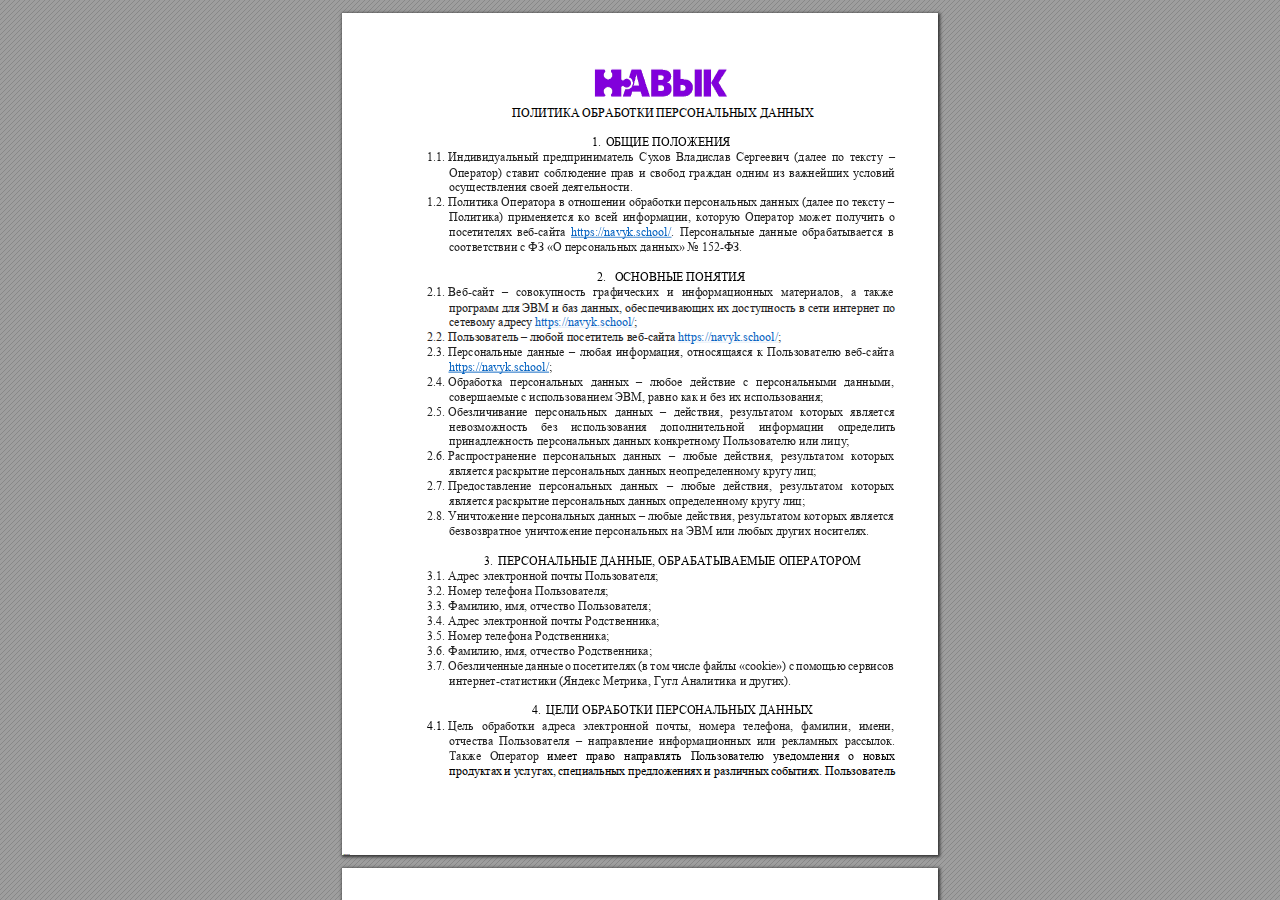
==== html-documents/privacy-policy-navyk.html @ 2fde80c8 "ya vsye" ====
<!DOCTYPE html>
<!-- Created by pdf2htmlEX (https://github.com/pdf2htmlEX/pdf2htmlEX) -->
<html xmlns="http://www.w3.org/1999/xhtml">
<head>
<meta charset="utf-8"/>
<meta name="generator" content="pdf2htmlEX"/>
<meta http-equiv="X-UA-Compatible" content="IE=edge,chrome=1"/>
<style type="text/css">
/*! 
 * Base CSS for pdf2htmlEX
 * Copyright 2012,2013 Lu Wang <coolwanglu@gmail.com> 
 * https://github.com/pdf2htmlEX/pdf2htmlEX/blob/master/share/LICENSE
 */#sidebar{position:absolute;top:0;left:0;bottom:0;width:250px;padding:0;margin:0;overflow:auto}#page-container{position:absolute;top:0;left:0;margin:0;padding:0;border:0}@media screen{#sidebar.opened+#page-container{left:250px}#page-container{bottom:0;right:0;overflow:auto}.loading-indicator{display:none}.loading-indicator.active{display:block;position:absolute;width:64px;height:64px;top:50%;left:50%;margin-top:-32px;margin-left:-32px}.loading-indicator img{position:absolute;top:0;left:0;bottom:0;right:0}}@media print{@page{margin:0}html{margin:0}body{margin:0;-webkit-print-color-adjust:exact}#sidebar{display:none}#page-container{width:auto;height:auto;overflow:visible;background-color:transparent}.d{display:none}}.pf{position:relative;background-color:white;overflow:hidden;margin:0;border:0}.pc{position:absolute;border:0;padding:0;margin:0;top:0;left:0;width:100%;height:100%;overflow:hidden;display:block;transform-origin:0 0;-ms-transform-origin:0 0;-webkit-transform-origin:0 0}.pc.opened{display:block}.bf{position:absolute;border:0;margin:0;top:0;bottom:0;width:100%;height:100%;-ms-user-select:none;-moz-user-select:none;-webkit-user-select:none;user-select:none}.bi{position:absolute;border:0;margin:0;-ms-user-select:none;-moz-user-select:none;-webkit-user-select:none;user-select:none}@media print{.pf{margin:0;box-shadow:none;page-break-after:always;page-break-inside:avoid}@-moz-document url-prefix(){.pf{overflow:visible;border:1px solid #fff}.pc{overflow:visible}}}.c{position:absolute;border:0;padding:0;margin:0;overflow:hidden;display:block}.t{position:absolute;white-space:pre;font-size:1px;transform-origin:0 100%;-ms-transform-origin:0 100%;-webkit-transform-origin:0 100%;unicode-bidi:bidi-override;-moz-font-feature-settings:"liga" 0}.t:after{content:''}.t:before{content:'';display:inline-block}.t span{position:relative;unicode-bidi:bidi-override}._{display:inline-block;color:transparent;z-index:-1}::selection{background:rgba(127,255,255,0.4)}::-moz-selection{background:rgba(127,255,255,0.4)}.pi{display:none}.d{position:absolute;transform-origin:0 100%;-ms-transform-origin:0 100%;-webkit-transform-origin:0 100%}.it{border:0;background-color:rgba(255,255,255,0.0)}.ir:hover{cursor:pointer}</style>
<style type="text/css">
/*! 
 * Fancy styles for pdf2htmlEX
 * Copyright 2012,2013 Lu Wang <coolwanglu@gmail.com> 
 * https://github.com/pdf2htmlEX/pdf2htmlEX/blob/master/share/LICENSE
 */@keyframes fadein{from{opacity:0}to{opacity:1}}@-webkit-keyframes fadein{from{opacity:0}to{opacity:1}}@keyframes swing{0{transform:rotate(0)}10%{transform:rotate(0)}90%{transform:rotate(720deg)}100%{transform:rotate(720deg)}}@-webkit-keyframes swing{0{-webkit-transform:rotate(0)}10%{-webkit-transform:rotate(0)}90%{-webkit-transform:rotate(720deg)}100%{-webkit-transform:rotate(720deg)}}@media screen{#sidebar{background-color:#2f3236;background-image:url("[data-uri]")}#outline{font-family:Georgia,Times,"Times New Roman",serif;font-size:13px;margin:2em 1em}#outline ul{padding:0}#outline li{list-style-type:none;margin:1em 0}#outline li>ul{margin-left:1em}#outline a,#outline a:visited,#outline a:hover,#outline a:active{line-height:1.2;color:#e8e8e8;text-overflow:ellipsis;white-space:nowrap;text-decoration:none;display:block;overflow:hidden;outline:0}#outline a:hover{color:#0cf}#page-container{background-color:#9e9e9e;background-image:url("[data-uri]");-webkit-transition:left 500ms;transition:left 500ms}.pf{margin:13px auto;box-shadow:1px 1px 3px 1px #333;border-collapse:separate}.pc.opened{-webkit-animation:fadein 100ms;animation:fadein 100ms}.loading-indicator.active{-webkit-animation:swing 1.5s ease-in-out .01s infinite alternate none;animation:swing 1.5s ease-in-out .01s infinite alternate none}.checked{background:no-repeat url([data-uri])}}</style>
<style type="text/css">
.ff0{font-family:sans-serif;visibility:hidden;}
@font-face{font-family:ff1;src:url('[data-uri]')format("woff");}.ff1{font-family:ff1;line-height:1.346191;font-style:normal;font-weight:normal;visibility:visible;}
@font-face{font-family:ff2;src:url('[data-uri]')format("woff");}.ff2{font-family:ff2;line-height:0.916992;font-style:normal;font-weight:normal;visibility:visible;}
@font-face{font-family:ff3;src:url('[data-uri]')format("woff");}.ff3{font-family:ff3;line-height:1.089000;font-style:normal;font-weight:normal;visibility:visible;}
.m0{transform:matrix(0.250000,0.000000,0.000000,0.250000,0,0);-ms-transform:matrix(0.250000,0.000000,0.000000,0.250000,0,0);-webkit-transform:matrix(0.250000,0.000000,0.000000,0.250000,0,0);}
.m1{transform:none;-ms-transform:none;-webkit-transform:none;}
.v2{vertical-align:-63.360000px;}
.v1{vertical-align:-59.520000px;}
.v0{vertical-align:0.000000px;}
.ls12{letter-spacing:-0.480000px;}
.ls11{letter-spacing:-0.192000px;}
.ls10{letter-spacing:0.000000px;}
.ls1{letter-spacing:0.096000px;}
.ls4{letter-spacing:0.336000px;}
.lsa{letter-spacing:0.480000px;}
.ls6{letter-spacing:6.240000px;}
.ls14{letter-spacing:6.720000px;}
.lsd{letter-spacing:6.816000px;}
.ls0{letter-spacing:7.296000px;}
.lsc{letter-spacing:9.216000px;}
.lse{letter-spacing:13.440000px;}
.ls8{letter-spacing:17.280000px;}
.ls9{letter-spacing:17.760000px;}
.ls7{letter-spacing:18.240000px;}
.ls5{letter-spacing:20.160000px;}
.ls3{letter-spacing:22.656000px;}
.lsf{letter-spacing:23.520000px;}
.ls15{letter-spacing:97.424000px;}
.ls13{letter-spacing:181.424000px;}
.lsb{letter-spacing:215.024000px;}
.ls16{letter-spacing:544.424000px;}
.ls2{letter-spacing:579.000000px;}
.ls17{letter-spacing:923.704000px;}
.sc_{text-shadow:none;}
.sc0{text-shadow:-0.015em 0 transparent,0 0.015em transparent,0.015em 0 transparent,0 -0.015em  transparent;}
@media screen and (-webkit-min-device-pixel-ratio:0){
.sc_{-webkit-text-stroke:0px transparent;}
.sc0{-webkit-text-stroke:0.015em transparent;text-shadow:none;}
}
.ws0{word-spacing:-12.000000px;}
.ws1{word-spacing:-11.808000px;}
.ws2{word-spacing:0.000000px;}
._e{margin-left:-2.848000px;}
._3{margin-left:-1.440000px;}
._2{width:1.024000px;}
._d{width:2.176000px;}
._15{width:3.504000px;}
._4{width:5.904000px;}
._5{width:7.040000px;}
._6{width:8.496000px;}
._1{width:9.776000px;}
._f{width:14.024000px;}
._12{width:15.936000px;}
._a{width:17.360000px;}
._9{width:18.512000px;}
._7{width:19.664000px;}
._8{width:20.800000px;}
._13{width:22.032000px;}
._10{width:23.136000px;}
._11{width:24.744000px;}
._18{width:28.128000px;}
._16{width:33.360000px;}
._17{width:34.848000px;}
._14{width:36.272000px;}
._c{width:42.288000px;}
._b{width:43.344000px;}
._0{width:634.664000px;}
.fc2{color:rgb(5,99,193);}
.fc1{color:rgb(34,34,34);}
.fc0{color:rgb(0,0,0);}
.fs0{font-size:48.000000px;}
.y0{bottom:-0.500000px;}
.y1{bottom:0.000000px;}
.y2c{bottom:80.064000px;}
.y2b{bottom:94.944000px;}
.y2a{bottom:109.820000px;}
.y29{bottom:124.700000px;}
.y28{bottom:140.660000px;}
.y27{bottom:155.540000px;}
.y26{bottom:170.420000px;}
.y52{bottom:172.700000px;}
.y25{bottom:185.300000px;}
.y51{bottom:187.580000px;}
.y24{bottom:200.180000px;}
.y50{bottom:202.460000px;}
.y23{bottom:215.060000px;}
.y4f{bottom:217.340000px;}
.y22{bottom:229.970000px;}
.y4e{bottom:232.250000px;}
.y21{bottom:244.850000px;}
.y4d{bottom:247.130000px;}
.y20{bottom:259.730000px;}
.y4c{bottom:262.010000px;}
.y1f{bottom:274.610000px;}
.y4b{bottom:292.850000px;}
.y1e{bottom:305.450000px;}
.y4a{bottom:307.730000px;}
.y1d{bottom:320.330000px;}
.y49{bottom:322.610000px;}
.y1c{bottom:335.210000px;}
.y48{bottom:337.490000px;}
.y1b{bottom:350.090000px;}
.y47{bottom:352.370000px;}
.y1a{bottom:364.970000px;}
.y46{bottom:367.250000px;}
.y19{bottom:379.850000px;}
.y45{bottom:382.130000px;}
.y18{bottom:394.730000px;}
.y44{bottom:397.010000px;}
.y17{bottom:409.630000px;}
.y43{bottom:412.030000px;}
.y16{bottom:424.630000px;}
.y42{bottom:426.910000px;}
.y15{bottom:439.510000px;}
.y41{bottom:441.790000px;}
.y14{bottom:454.390000px;}
.y40{bottom:456.670000px;}
.y13{bottom:469.270000px;}
.y3f{bottom:471.550000px;}
.y12{bottom:484.150000px;}
.y3e{bottom:486.430000px;}
.y11{bottom:499.030000px;}
.y3d{bottom:501.310000px;}
.y10{bottom:513.910000px;}
.y3c{bottom:516.190000px;}
.yf{bottom:528.790000px;}
.y3b{bottom:532.030000px;}
.ye{bottom:543.670000px;}
.yd{bottom:558.550000px;}
.y3a{bottom:563.830000px;}
.y39{bottom:578.710000px;}
.yc{bottom:589.420000px;}
.y38{bottom:593.620000px;}
.yb{bottom:604.300000px;}
.y37{bottom:608.500000px;}
.ya{bottom:619.180000px;}
.y36{bottom:623.380000px;}
.y9{bottom:634.060000px;}
.y35{bottom:638.260000px;}
.y8{bottom:648.940000px;}
.y34{bottom:653.140000px;}
.y7{bottom:663.820000px;}
.y33{bottom:668.140000px;}
.y6{bottom:678.700000px;}
.y5{bottom:693.580000px;}
.y32{bottom:699.820000px;}
.y31{bottom:714.700000px;}
.y4{bottom:724.420000px;}
.y30{bottom:729.580000px;}
.y3{bottom:738.220000px;}
.y2f{bottom:744.460000px;}
.y2{bottom:758.260000px;}
.y2e{bottom:759.360000px;}
.y2d{bottom:774.360000px;}
.h3{height:33.656250px;}
.h2{height:49.898438px;}
.h0{height:841.920000px;}
.h1{height:842.500000px;}
.w2{width:595.319991px;}
.w0{width:595.320000px;}
.w1{width:596.000000px;}
.x0{left:0.000000px;}
.x3{left:85.103991px;}
.x4{left:106.459991px;}
.x2{left:169.339991px;}
.x6{left:190.009991px;}
.x7{left:259.009991px;}
.x5{left:319.029991px;}
.x1{left:385.029991px;}
@media print{
.v2{vertical-align:-84.480000pt;}
.v1{vertical-align:-79.360000pt;}
.v0{vertical-align:0.000000pt;}
.ls12{letter-spacing:-0.640000pt;}
.ls11{letter-spacing:-0.256000pt;}
.ls10{letter-spacing:0.000000pt;}
.ls1{letter-spacing:0.128000pt;}
.ls4{letter-spacing:0.448000pt;}
.lsa{letter-spacing:0.640000pt;}
.ls6{letter-spacing:8.320000pt;}
.ls14{letter-spacing:8.960000pt;}
.lsd{letter-spacing:9.088000pt;}
.ls0{letter-spacing:9.728000pt;}
.lsc{letter-spacing:12.288000pt;}
.lse{letter-spacing:17.920000pt;}
.ls8{letter-spacing:23.040000pt;}
.ls9{letter-spacing:23.680000pt;}
.ls7{letter-spacing:24.320000pt;}
.ls5{letter-spacing:26.880000pt;}
.ls3{letter-spacing:30.208000pt;}
.lsf{letter-spacing:31.360000pt;}
.ls15{letter-spacing:129.898667pt;}
.ls13{letter-spacing:241.898667pt;}
.lsb{letter-spacing:286.698667pt;}
.ls16{letter-spacing:725.898667pt;}
.ls2{letter-spacing:772.000000pt;}
.ls17{letter-spacing:1231.605333pt;}
.ws0{word-spacing:-16.000000pt;}
.ws1{word-spacing:-15.744000pt;}
.ws2{word-spacing:0.000000pt;}
._e{margin-left:-3.797333pt;}
._3{margin-left:-1.920000pt;}
._2{width:1.365333pt;}
._d{width:2.901333pt;}
._15{width:4.672000pt;}
._4{width:7.872000pt;}
._5{width:9.386667pt;}
._6{width:11.328000pt;}
._1{width:13.034667pt;}
._f{width:18.698667pt;}
._12{width:21.248000pt;}
._a{width:23.146667pt;}
._9{width:24.682667pt;}
._7{width:26.218667pt;}
._8{width:27.733333pt;}
._13{width:29.376000pt;}
._10{width:30.848000pt;}
._11{width:32.992000pt;}
._18{width:37.504000pt;}
._16{width:44.480000pt;}
._17{width:46.464000pt;}
._14{width:48.362667pt;}
._c{width:56.384000pt;}
._b{width:57.792000pt;}
._0{width:846.218667pt;}
.fs0{font-size:64.000000pt;}
.y0{bottom:-0.666667pt;}
.y1{bottom:0.000000pt;}
.y2c{bottom:106.752000pt;}
.y2b{bottom:126.592000pt;}
.y2a{bottom:146.426667pt;}
.y29{bottom:166.266667pt;}
.y28{bottom:187.546667pt;}
.y27{bottom:207.386667pt;}
.y26{bottom:227.226667pt;}
.y52{bottom:230.266667pt;}
.y25{bottom:247.066667pt;}
.y51{bottom:250.106667pt;}
.y24{bottom:266.906667pt;}
.y50{bottom:269.946667pt;}
.y23{bottom:286.746667pt;}
.y4f{bottom:289.786667pt;}
.y22{bottom:306.626667pt;}
.y4e{bottom:309.666667pt;}
.y21{bottom:326.466667pt;}
.y4d{bottom:329.506667pt;}
.y20{bottom:346.306667pt;}
.y4c{bottom:349.346667pt;}
.y1f{bottom:366.146667pt;}
.y4b{bottom:390.466667pt;}
.y1e{bottom:407.266667pt;}
.y4a{bottom:410.306667pt;}
.y1d{bottom:427.106667pt;}
.y49{bottom:430.146667pt;}
.y1c{bottom:446.946667pt;}
.y48{bottom:449.986667pt;}
.y1b{bottom:466.786667pt;}
.y47{bottom:469.826667pt;}
.y1a{bottom:486.626667pt;}
.y46{bottom:489.666667pt;}
.y19{bottom:506.466667pt;}
.y45{bottom:509.506667pt;}
.y18{bottom:526.306667pt;}
.y44{bottom:529.346667pt;}
.y17{bottom:546.173333pt;}
.y43{bottom:549.373333pt;}
.y16{bottom:566.173333pt;}
.y42{bottom:569.213333pt;}
.y15{bottom:586.013333pt;}
.y41{bottom:589.053333pt;}
.y14{bottom:605.853333pt;}
.y40{bottom:608.893333pt;}
.y13{bottom:625.693333pt;}
.y3f{bottom:628.733333pt;}
.y12{bottom:645.533333pt;}
.y3e{bottom:648.573333pt;}
.y11{bottom:665.373333pt;}
.y3d{bottom:668.413333pt;}
.y10{bottom:685.213333pt;}
.y3c{bottom:688.253333pt;}
.yf{bottom:705.053333pt;}
.y3b{bottom:709.373333pt;}
.ye{bottom:724.893333pt;}
.yd{bottom:744.733333pt;}
.y3a{bottom:751.773333pt;}
.y39{bottom:771.613333pt;}
.yc{bottom:785.893333pt;}
.y38{bottom:791.493333pt;}
.yb{bottom:805.733333pt;}
.y37{bottom:811.333333pt;}
.ya{bottom:825.573333pt;}
.y36{bottom:831.173333pt;}
.y9{bottom:845.413333pt;}
.y35{bottom:851.013333pt;}
.y8{bottom:865.253333pt;}
.y34{bottom:870.853333pt;}
.y7{bottom:885.093333pt;}
.y33{bottom:890.853333pt;}
.y6{bottom:904.933333pt;}
.y5{bottom:924.773333pt;}
.y32{bottom:933.093333pt;}
.y31{bottom:952.933333pt;}
.y4{bottom:965.893333pt;}
.y30{bottom:972.773333pt;}
.y3{bottom:984.293333pt;}
.y2f{bottom:992.613333pt;}
.y2{bottom:1011.013333pt;}
.y2e{bottom:1012.480000pt;}
.y2d{bottom:1032.480000pt;}
.h3{height:44.875000pt;}
.h2{height:66.531250pt;}
.h0{height:1122.560000pt;}
.h1{height:1123.333333pt;}
.w2{width:793.759988pt;}
.w0{width:793.760000pt;}
.w1{width:794.666667pt;}
.x0{left:0.000000pt;}
.x3{left:113.471988pt;}
.x4{left:141.946655pt;}
.x2{left:225.786655pt;}
.x6{left:253.346655pt;}
.x7{left:345.346655pt;}
.x5{left:425.373322pt;}
.x1{left:513.373322pt;}
}
</style>
<script>
/*
 Copyright 2012 Mozilla Foundation 
 Copyright 2013 Lu Wang <coolwanglu@gmail.com>
 Apachine License Version 2.0 
*/
(function(){function b(a,b,e,f){var c=(a.className||"").split(/\s+/g);""===c[0]&&c.shift();var d=c.indexOf(b);0>d&&e&&c.push(b);0<=d&&f&&c.splice(d,1);a.className=c.join(" ");return 0<=d}if(!("classList"in document.createElement("div"))){var e={add:function(a){b(this.element,a,!0,!1)},contains:function(a){return b(this.element,a,!1,!1)},remove:function(a){b(this.element,a,!1,!0)},toggle:function(a){b(this.element,a,!0,!0)}};Object.defineProperty(HTMLElement.prototype,"classList",{get:function(){if(this._classList)return this._classList;
var a=Object.create(e,{element:{value:this,writable:!1,enumerable:!0}});Object.defineProperty(this,"_classList",{value:a,writable:!1,enumerable:!1});return a},enumerable:!0})}})();
</script>
<script>
(function(){/*
 pdf2htmlEX.js: Core UI functions for pdf2htmlEX 
 Copyright 2012,2013 Lu Wang <coolwanglu@gmail.com> and other contributors 
 https://github.com/pdf2htmlEX/pdf2htmlEX/blob/master/share/LICENSE 
*/
var pdf2htmlEX=window.pdf2htmlEX=window.pdf2htmlEX||{},CSS_CLASS_NAMES={page_frame:"pf",page_content_box:"pc",page_data:"pi",background_image:"bi",link:"l",input_radio:"ir",__dummy__:"no comma"},DEFAULT_CONFIG={container_id:"page-container",sidebar_id:"sidebar",outline_id:"outline",loading_indicator_cls:"loading-indicator",preload_pages:3,render_timeout:100,scale_step:0.9,key_handler:!0,hashchange_handler:!0,view_history_handler:!0,__dummy__:"no comma"},EPS=1E-6;
function invert(a){var b=a[0]*a[3]-a[1]*a[2];return[a[3]/b,-a[1]/b,-a[2]/b,a[0]/b,(a[2]*a[5]-a[3]*a[4])/b,(a[1]*a[4]-a[0]*a[5])/b]}function transform(a,b){return[a[0]*b[0]+a[2]*b[1]+a[4],a[1]*b[0]+a[3]*b[1]+a[5]]}function get_page_number(a){return parseInt(a.getAttribute("data-page-no"),16)}function disable_dragstart(a){for(var b=0,c=a.length;b<c;++b)a[b].addEventListener("dragstart",function(){return!1},!1)}
function clone_and_extend_objs(a){for(var b={},c=0,e=arguments.length;c<e;++c){var h=arguments[c],d;for(d in h)h.hasOwnProperty(d)&&(b[d]=h[d])}return b}
function Page(a){if(a){this.shown=this.loaded=!1;this.page=a;this.num=get_page_number(a);this.original_height=a.clientHeight;this.original_width=a.clientWidth;var b=a.getElementsByClassName(CSS_CLASS_NAMES.page_content_box)[0];b&&(this.content_box=b,this.original_scale=this.cur_scale=this.original_height/b.clientHeight,this.page_data=JSON.parse(a.getElementsByClassName(CSS_CLASS_NAMES.page_data)[0].getAttribute("data-data")),this.ctm=this.page_data.ctm,this.ictm=invert(this.ctm),this.loaded=!0)}}
Page.prototype={hide:function(){this.loaded&&this.shown&&(this.content_box.classList.remove("opened"),this.shown=!1)},show:function(){this.loaded&&!this.shown&&(this.content_box.classList.add("opened"),this.shown=!0)},rescale:function(a){this.cur_scale=0===a?this.original_scale:a;this.loaded&&(a=this.content_box.style,a.msTransform=a.webkitTransform=a.transform="scale("+this.cur_scale.toFixed(3)+")");a=this.page.style;a.height=this.original_height*this.cur_scale+"px";a.width=this.original_width*this.cur_scale+
"px"},view_position:function(){var a=this.page,b=a.parentNode;return[b.scrollLeft-a.offsetLeft-a.clientLeft,b.scrollTop-a.offsetTop-a.clientTop]},height:function(){return this.page.clientHeight},width:function(){return this.page.clientWidth}};function Viewer(a){this.config=clone_and_extend_objs(DEFAULT_CONFIG,0<arguments.length?a:{});this.pages_loading=[];this.init_before_loading_content();var b=this;document.addEventListener("DOMContentLoaded",function(){b.init_after_loading_content()},!1)}
Viewer.prototype={scale:1,cur_page_idx:0,first_page_idx:0,init_before_loading_content:function(){this.pre_hide_pages()},initialize_radio_button:function(){for(var a=document.getElementsByClassName(CSS_CLASS_NAMES.input_radio),b=0;b<a.length;b++)a[b].addEventListener("click",function(){this.classList.toggle("checked")})},init_after_loading_content:function(){this.sidebar=document.getElementById(this.config.sidebar_id);this.outline=document.getElementById(this.config.outline_id);this.container=document.getElementById(this.config.container_id);
this.loading_indicator=document.getElementsByClassName(this.config.loading_indicator_cls)[0];for(var a=!0,b=this.outline.childNodes,c=0,e=b.length;c<e;++c)if("ul"===b[c].nodeName.toLowerCase()){a=!1;break}a||this.sidebar.classList.add("opened");this.find_pages();if(0!=this.pages.length){disable_dragstart(document.getElementsByClassName(CSS_CLASS_NAMES.background_image));this.config.key_handler&&this.register_key_handler();var h=this;this.config.hashchange_handler&&window.addEventListener("hashchange",
function(a){h.navigate_to_dest(document.location.hash.substring(1))},!1);this.config.view_history_handler&&window.addEventListener("popstate",function(a){a.state&&h.navigate_to_dest(a.state)},!1);this.container.addEventListener("scroll",function(){h.update_page_idx();h.schedule_render(!0)},!1);[this.container,this.outline].forEach(function(a){a.addEventListener("click",h.link_handler.bind(h),!1)});this.initialize_radio_button();this.render()}},find_pages:function(){for(var a=[],b={},c=this.container.childNodes,
e=0,h=c.length;e<h;++e){var d=c[e];d.nodeType===Node.ELEMENT_NODE&&d.classList.contains(CSS_CLASS_NAMES.page_frame)&&(d=new Page(d),a.push(d),b[d.num]=a.length-1)}this.pages=a;this.page_map=b},load_page:function(a,b,c){var e=this.pages;if(!(a>=e.length||(e=e[a],e.loaded||this.pages_loading[a]))){var e=e.page,h=e.getAttribute("data-page-url");if(h){this.pages_loading[a]=!0;var d=e.getElementsByClassName(this.config.loading_indicator_cls)[0];"undefined"===typeof d&&(d=this.loading_indicator.cloneNode(!0),
d.classList.add("active"),e.appendChild(d));var f=this,g=new XMLHttpRequest;g.open("GET",h,!0);g.onload=function(){if(200===g.status||0===g.status){var b=document.createElement("div");b.innerHTML=g.responseText;for(var d=null,b=b.childNodes,e=0,h=b.length;e<h;++e){var p=b[e];if(p.nodeType===Node.ELEMENT_NODE&&p.classList.contains(CSS_CLASS_NAMES.page_frame)){d=p;break}}b=f.pages[a];f.container.replaceChild(d,b.page);b=new Page(d);f.pages[a]=b;b.hide();b.rescale(f.scale);disable_dragstart(d.getElementsByClassName(CSS_CLASS_NAMES.background_image));
f.schedule_render(!1);c&&c(b)}delete f.pages_loading[a]};g.send(null)}void 0===b&&(b=this.config.preload_pages);0<--b&&(f=this,setTimeout(function(){f.load_page(a+1,b)},0))}},pre_hide_pages:function(){var a="@media screen{."+CSS_CLASS_NAMES.page_content_box+"{display:none;}}",b=document.createElement("style");b.styleSheet?b.styleSheet.cssText=a:b.appendChild(document.createTextNode(a));document.head.appendChild(b)},render:function(){for(var a=this.container,b=a.scrollTop,c=a.clientHeight,a=b-c,b=
b+c+c,c=this.pages,e=0,h=c.length;e<h;++e){var d=c[e],f=d.page,g=f.offsetTop+f.clientTop,f=g+f.clientHeight;g<=b&&f>=a?d.loaded?d.show():this.load_page(e):d.hide()}},update_page_idx:function(){var a=this.pages,b=a.length;if(!(2>b)){for(var c=this.container,e=c.scrollTop,c=e+c.clientHeight,h=-1,d=b,f=d-h;1<f;){var g=h+Math.floor(f/2),f=a[g].page;f.offsetTop+f.clientTop+f.clientHeight>=e?d=g:h=g;f=d-h}this.first_page_idx=d;for(var g=h=this.cur_page_idx,k=0;d<b;++d){var f=a[d].page,l=f.offsetTop+f.clientTop,
f=f.clientHeight;if(l>c)break;f=(Math.min(c,l+f)-Math.max(e,l))/f;if(d===h&&Math.abs(f-1)<=EPS){g=h;break}f>k&&(k=f,g=d)}this.cur_page_idx=g}},schedule_render:function(a){if(void 0!==this.render_timer){if(!a)return;clearTimeout(this.render_timer)}var b=this;this.render_timer=setTimeout(function(){delete b.render_timer;b.render()},this.config.render_timeout)},register_key_handler:function(){var a=this;window.addEventListener("DOMMouseScroll",function(b){if(b.ctrlKey){b.preventDefault();var c=a.container,
e=c.getBoundingClientRect(),c=[b.clientX-e.left-c.clientLeft,b.clientY-e.top-c.clientTop];a.rescale(Math.pow(a.config.scale_step,b.detail),!0,c)}},!1);window.addEventListener("keydown",function(b){var c=!1,e=b.ctrlKey||b.metaKey,h=b.altKey;switch(b.keyCode){case 61:case 107:case 187:e&&(a.rescale(1/a.config.scale_step,!0),c=!0);break;case 173:case 109:case 189:e&&(a.rescale(a.config.scale_step,!0),c=!0);break;case 48:e&&(a.rescale(0,!1),c=!0);break;case 33:h?a.scroll_to(a.cur_page_idx-1):a.container.scrollTop-=
a.container.clientHeight;c=!0;break;case 34:h?a.scroll_to(a.cur_page_idx+1):a.container.scrollTop+=a.container.clientHeight;c=!0;break;case 35:a.container.scrollTop=a.container.scrollHeight;c=!0;break;case 36:a.container.scrollTop=0,c=!0}c&&b.preventDefault()},!1)},rescale:function(a,b,c){var e=this.scale;this.scale=a=0===a?1:b?e*a:a;c||(c=[0,0]);b=this.container;c[0]+=b.scrollLeft;c[1]+=b.scrollTop;for(var h=this.pages,d=h.length,f=this.first_page_idx;f<d;++f){var g=h[f].page;if(g.offsetTop+g.clientTop>=
c[1])break}g=f-1;0>g&&(g=0);var g=h[g].page,k=g.clientWidth,f=g.clientHeight,l=g.offsetLeft+g.clientLeft,m=c[0]-l;0>m?m=0:m>k&&(m=k);k=g.offsetTop+g.clientTop;c=c[1]-k;0>c?c=0:c>f&&(c=f);for(f=0;f<d;++f)h[f].rescale(a);b.scrollLeft+=m/e*a+g.offsetLeft+g.clientLeft-m-l;b.scrollTop+=c/e*a+g.offsetTop+g.clientTop-c-k;this.schedule_render(!0)},fit_width:function(){var a=this.cur_page_idx;this.rescale(this.container.clientWidth/this.pages[a].width(),!0);this.scroll_to(a)},fit_height:function(){var a=this.cur_page_idx;
this.rescale(this.container.clientHeight/this.pages[a].height(),!0);this.scroll_to(a)},get_containing_page:function(a){for(;a;){if(a.nodeType===Node.ELEMENT_NODE&&a.classList.contains(CSS_CLASS_NAMES.page_frame)){a=get_page_number(a);var b=this.page_map;return a in b?this.pages[b[a]]:null}a=a.parentNode}return null},link_handler:function(a){var b=a.target,c=b.getAttribute("data-dest-detail");if(c){if(this.config.view_history_handler)try{var e=this.get_current_view_hash();window.history.replaceState(e,
"","#"+e);window.history.pushState(c,"","#"+c)}catch(h){}this.navigate_to_dest(c,this.get_containing_page(b));a.preventDefault()}},navigate_to_dest:function(a,b){try{var c=JSON.parse(a)}catch(e){return}if(c instanceof Array){var h=c[0],d=this.page_map;if(h in d){for(var f=d[h],h=this.pages[f],d=2,g=c.length;d<g;++d){var k=c[d];if(null!==k&&"number"!==typeof k)return}for(;6>c.length;)c.push(null);var g=b||this.pages[this.cur_page_idx],d=g.view_position(),d=transform(g.ictm,[d[0],g.height()-d[1]]),
g=this.scale,l=[0,0],m=!0,k=!1,n=this.scale;switch(c[1]){case "XYZ":l=[null===c[2]?d[0]:c[2]*n,null===c[3]?d[1]:c[3]*n];g=c[4];if(null===g||0===g)g=this.scale;k=!0;break;case "Fit":case "FitB":l=[0,0];k=!0;break;case "FitH":case "FitBH":l=[0,null===c[2]?d[1]:c[2]*n];k=!0;break;case "FitV":case "FitBV":l=[null===c[2]?d[0]:c[2]*n,0];k=!0;break;case "FitR":l=[c[2]*n,c[5]*n],m=!1,k=!0}if(k){this.rescale(g,!1);var p=this,c=function(a){l=transform(a.ctm,l);m&&(l[1]=a.height()-l[1]);p.scroll_to(f,l)};h.loaded?
c(h):(this.load_page(f,void 0,c),this.scroll_to(f))}}}},scroll_to:function(a,b){var c=this.pages;if(!(0>a||a>=c.length)){c=c[a].view_position();void 0===b&&(b=[0,0]);var e=this.container;e.scrollLeft+=b[0]-c[0];e.scrollTop+=b[1]-c[1]}},get_current_view_hash:function(){var a=[],b=this.pages[this.cur_page_idx];a.push(b.num);a.push("XYZ");var c=b.view_position(),c=transform(b.ictm,[c[0],b.height()-c[1]]);a.push(c[0]/this.scale);a.push(c[1]/this.scale);a.push(this.scale);return JSON.stringify(a)}};
pdf2htmlEX.Viewer=Viewer;})();
</script>
<script>
try{
pdf2htmlEX.defaultViewer = new pdf2htmlEX.Viewer({});
}catch(e){}
</script>
<title></title>
</head>
<body>
<div id="sidebar">
<div id="outline">
</div>
</div>
<div id="page-container">
<div id="pf1" class="pf w0 h0" data-page-no="1"><div class="pc pc1 w0 h0"><img class="bi x0 y0 w1 h1" alt="" src="[data-uri]"/><div class="c x0 y1 w2 h0"><div class="t m0 x1 h2 y2 ff1 fs0 fc0 sc0 ls10 ws2"> </div><div class="t m0 x2 h2 y3 ff2 fs0 fc0 sc0 ls10 ws2">ПОЛИТИКА ОБРАБОТКИ ПЕРСОНАЛЬНЫХ ДАННЫХ<span class="ff1"> </span></div><div class="t m0 x3 h2 y4 ff1 fs0 fc1 sc0 ls10 ws2">  <span class="_ _0"> </span><span class="fc0 ws0 v1">1.<span class="ff3 ls0 ws2"> <span class="ff2 ls10">ОБЩИЕ ПОЛОЖЕНИЯ<span class="ff1"> </span></span></span></span></div><div class="t m0 x3 h2 y5 ff1 fs0 fc1 sc0 ls10 ws0">1.1.<span class="ff3 ls1 ws2"> <span class="ff2 ls10">Индивидуальный <span class="_ _1"> </span>предприниматель <span class="_ _1"> </span>С<span class="_ _2"></span>у<span class="_ _3"></span>хов <span class="_ _1"> </span>Владислав <span class="_ _1"> </span>Сергеевич <span class="_ _1"> </span>(д<span class="_ _2"></span>алее <span class="_ _1"> </span>по <span class="_ _1"> </span>тексту <span class="_"> </span>–<span class="ff1"> </span></span></span></div><div class="t m0 x4 h3 y6 ff2 fs0 fc1 sc0 ls10 ws2">Оператор) <span class="_ _4"> </span>ставит <span class="_ _4"> </span>собл<span class="_ _2"></span>юдение <span class="_ _4"> </span>прав <span class="_ _4"> </span>и <span class="_ _5"> </span>свобод <span class="_ _4"> </span>граждан <span class="_ _4"> </span>одни<span class="_ _2"></span>м <span class="_ _4"> </span>из <span class="_ _4"> </span>важн<span class="_ _2"></span>ейших <span class="_ _5"> </span>ус<span class="_ _3"></span>ловий </div><div class="t m0 x4 h2 y7 ff2 fs0 fc1 sc0 ls10 ws2">осуществления своей деятельности.<span class="ff1"> </span></div><div class="t m0 x3 h2 y8 ff1 fs0 fc1 sc0 ls10 ws0">1.2.<span class="ff3 ls1 ws2"> <span class="ff2 ls10">Политика Оператора в <span class="_ _2"></span>отношении <span class="_ _2"></span>обработки персональных данн<span class="_ _2"></span>ых (далее по текст<span class="_ _2"></span>у <span class="_ _2"></span>–<span class="ff1"> </span></span></span></div><div class="t m0 x4 h3 y9 ff2 fs0 fc1 sc0 ls10 ws2">Политика) <span class="_ _6"> </span>применяется <span class="_ _6"> </span>ко <span class="_ _6"> </span>всей <span class="_ _5"> </span>ин<span class="_ _2"></span>формации, <span class="_ _6"> </span>котору<span class="_ _3"></span>ю <span class="_ _6"> </span>Оператор <span class="_ _6"> </span>может <span class="_ _6"> </span>получить <span class="_ _6"> </span>о </div><div class="t m0 x4 h2 ya ff2 fs0 fc1 sc0 ls10 ws2">посетителях <span class="_ _1"> </span>веб<span class="ff1 ws0">-</span>сайта <span class="_ _1"> </span><span class="ff1 fc2 ws0">htt<span class="_ _2"></span>ps<span class="ls1">://</span>navy<span class="_ _3"></span>k.school/<span class="fc1 ws2">. <span class="_"> </span><span class="ff2">Персональные <span class="_ _6"> </span>данн<span class="_ _2"></span>ые <span class="_ _1"> </span>обрабатывается <span class="_ _1"> </span>в </span></span></span></div><div class="t m0 x4 h2 yb ff2 fs0 fc1 sc0 ls10 ws2">соответствии с ФЗ «О персональных данных»<span class="_ _3"></span> № 152<span class="_ _2"></span><span class="ff1 ws0">-</span>ФЗ. <span class="ff1"> </span></div><div class="t m0 x4 h2 yc ff1 fs0 fc1 sc0 ls2 ws2"> <span class="fc0 ls10 ws0 v1">2.<span class="ff3 ls3 ws2"> <span class="ff2 ls10">ОСНОВНЫЕ ПОНЯТИЯ<span class="ff1"> </span></span></span></span></div><div class="t m0 x3 h2 yd ff1 fs0 fc1 sc0 ls10 ws0">2.1.<span class="ff3 ls1 ws2"> </span><span class="ff2">Веб</span><span class="ls4">-</span><span class="ff2 ws2">сайт <span class="_ _7"> </span>–<span class="ff1 ls5"> </span>совокупность <span class="_ _7"> </span>графических<span class="_ _2"></span> <span class="_ _7"> </span>и <span class="_ _8"> </span>информационных <span class="_ _7"> </span>материалов, <span class="_ _7"> </span>а <span class="_ _7"> </span>также </span></div><div class="t m0 x4 h3 ye ff2 fs0 fc1 sc0 ls10 ws2">программ для ЭВМ и<span class="_ _2"></span> баз данных, обеспечивающих <span class="_ _2"></span>их доступность в сети и<span class="_ _2"></span>нтернет по </div><div class="t m0 x4 h2 yf ff2 fs0 fc1 sc0 ls10 ws2">сетевому адресу<span class="ff1"> <span class="fc2 ws0">https<span class="ls1">://</span>navy<span class="_ _3"></span>k.school/<span class="fc1 ws2">;<span class="_ _2"></span> </span></span></span></div><div class="t m0 x3 h2 y10 ff1 fs0 fc1 sc0 ls10 ws0">2.2.<span class="ff3 ls1 ws2"> <span class="ff2 ls10">Пользователь –<span class="ff1"> </span>любой посетитель веб</span></span>-<span class="ff2 ws2">сайта </span><span class="fc2">https<span class="ls1">://</span>navyk.school/</span><span class="ws2">; </span></div><div class="t m0 x3 h2 y11 ff1 fs0 fc1 sc0 ls10 ws0">2.3.<span class="ff3 ls1 ws2"> <span class="ff2 ls10">Персональные <span class="_ _4"> </span>данные <span class="_ _4"> </span>–<span class="ff1 ls6"> </span>любая <span class="_ _4"> </span>информация, <span class="_ _4"> </span>отн<span class="_ _2"></span>осящаяся <span class="_ _4"> </span>к <span class="_ _4"> </span>Пользователю <span class="_ _4"> </span>веб</span></span>-<span class="ff2 ws2">сайта </span></div><div class="t m0 x4 h2 y12 ff1 fs0 fc2 sc0 ls10 ws0">https<span class="ls1">://</span>navyk.school/<span class="fc1 ws2">; </span></div><div class="t m0 x3 h2 y13 ff1 fs0 fc1 sc0 ls10 ws0">2.4.<span class="ff3 ls1 ws2"> <span class="ff2 ls10">Обработка <span class="_ _9"> </span>персональных <span class="_ _9"> </span>данных <span class="_ _9"> </span>–<span class="ff1 ls7"> </span>любое <span class="_ _9"> </span>действие <span class="_ _9"> </span>с <span class="_ _9"> </span>персональными <span class="_ _9"> </span>данными, </span></span></div><div class="t m0 x4 h2 y14 ff2 fs0 fc1 sc0 ls10 ws2">совершаемые с использованием ЭВМ, равно как и без их использования;<span class="ff1"> </span></div><div class="t m0 x3 h2 y15 ff1 fs0 fc1 sc0 ls10 ws0">2.5.<span class="ff3 ls1 ws2"> <span class="ff2 ls10">Обезличивание <span class="_ _a"> </span>персональных <span class="_ _a"> </span>данных <span class="_ _a"> </span>–<span class="ff1 ls8"> </span>действия, <span class="_ _a"> </span>результатом <span class="_ _a"> </span>которых <span class="_ _a"> </span>является </span></span></div><div class="t m0 x4 h3 y16 ff2 fs0 fc1 sc0 ls10 ws2">невозможность <span class="_ _b"> </span>без <span class="_ _c"> </span>использования <span class="_ _c"> </span>дополнительной <span class="_ _b"> </span>информации <span class="_ _b"> </span>определить<span class="_ _3"></span> </div><div class="t m0 x4 h2 y17 ff2 fs0 fc1 sc0 ls10 ws2">принадлежность персональных данных конкретному<span class="_ _3"></span> Пользователю или лиц<span class="_ _2"></span>у<span class="_ _3"></span>;<span class="_ _d"></span><span class="ff1"> </span></div><div class="t m0 x3 h2 y18 ff1 fs0 fc1 sc0 ls10 ws0">2.6.<span class="ff3 ls1 ws2"> <span class="ff2 ls10">Распространение <span class="_ _a"> </span>персональных <span class="_ _a"> </span>данных <span class="_ _9"> </span>–<span class="ff1 ls9"> </span>любые <span class="_ _a"> </span>действия, <span class="_ _9"> </span>результатом <span class="_ _a"> </span>которых </span></span></div><div class="t m0 x4 h2 y19 ff2 fs0 fc1 sc0 ls10 ws2">является раскрытие персональных данных неопределенному кругу<span class="_ _3"></span> ли<span class="_ _2"></span>ц;<span class="ff1"> </span></div><div class="t m0 x3 h2 y1a ff1 fs0 fc1 sc0 ls10 ws0">2.7.<span class="ff3 ls1 ws2"> <span class="ff2 ls10">Предоставление <span class="_ _7"> </span>персональных <span class="_ _8"> </span>данных <span class="_ _8"> </span>–<span class="ff1 ls5"> </span>любые <span class="_ _7"> </span>действия, <span class="_ _8"> </span>рез<span class="_ _2"></span>у<span class="_ _3"></span>льтатом <span class="_ _8"> </span>которых </span></span></div><div class="t m0 x4 h2 y1b ff2 fs0 fc1 sc0 ls10 ws2">является раскрытие персональных данных определенному кругу лиц;<span class="ff1"> </span></div><div class="t m0 x3 h2 y1c ff1 fs0 fc1 sc0 ls10 ws0">2.8.<span class="ff3 ls1 ws2"> <span class="ff2 ls10">Уничтожение персональных данн<span class="_ _2"></span>ых <span class="_ _2"></span>–<span class="ff1 lsa"> </span>любые действия, <span class="_ _2"></span>результатом которых<span class="_ _2"></span> является </span></span></div><div class="t m0 x4 h2 y1d ff2 fs0 fc1 sc0 ls10 ws2">безвозвратное у<span class="_ _3"></span>ничтож<span class="_ _2"></span>ение персональных на ЭВМ или любых дру<span class="_ _3"></span>ги<span class="_ _2"></span>х носителях. <span class="_ _2"></span><span class="ff1"> </span></div><div class="t m0 x3 h2 y1e ff1 fs0 fc1 sc0 lsb ws2"> <span class="fc0 ls10 ws0 v1">3.<span class="ff3 lsc ws2"> <span class="ff2 ls10">ПЕРСОНАЛЬНЫЕ ДАННЫЕ, ОБРАБАТЫВАЕМЫЕ ОПЕРАТОРОМ<span class="ff1"> </span></span></span></span></div><div class="t m0 x3 h2 y1f ff1 fs0 fc1 sc0 ls10 ws0">3.1.<span class="ff3 ls1 ws2"> <span class="ff2 ls10">Адрес электронной почты Пользователя<span class="ff1">; </span></span></span></div><div class="t m0 x3 h2 y20 ff1 fs0 fc1 sc0 ls10 ws0">3.2.<span class="ff3 ls1 ws2"> <span class="ff2 ls10">Номер телефона Пользователя<span class="ff1">; </span></span></span></div><div class="t m0 x3 h2 y21 ff1 fs0 fc1 sc0 ls10 ws0">3.3.<span class="ff3 ls1 ws2"> <span class="ff2 ls10">Фамилию, имя, отчество Пользователя<span class="ff1">; </span></span></span></div><div class="t m0 x3 h2 y22 ff1 fs0 fc1 sc0 ls10 ws0">3.4.<span class="ff3 ls1 ws2"> <span class="ff2 ls10">Адрес электронной почты Родственника<span class="ff1">; </span></span></span></div><div class="t m0 x3 h2 y23 ff1 fs0 fc1 sc0 ls10 ws0">3.5.<span class="ff3 ls1 ws2"> <span class="ff2 ls10">Номер телефона Родственника<span class="ff1">; </span></span></span></div><div class="t m0 x3 h2 y24 ff1 fs0 fc1 sc0 ls10 ws0">3.6.<span class="ff3 ls1 ws2"> <span class="ff2 ls10">Фамилию, имя, отчество Родственника<span class="ff1">; </span></span></span></div><div class="t m0 x3 h2 y25 ff1 fs0 fc1 sc0 ls10 ws0">3.7.<span class="ff3 ls1 ws2"> <span class="ff2 ls10">Обезличенные <span class="_ _e"></span>данные <span class="_ _e"></span>о <span class="_ _e"></span>посетителях <span class="_ _e"></span>(в <span class="_ _e"></span>том <span class="_ _e"></span>числе <span class="_ _e"></span>файлы<span class="ff1"> <span class="_ _e"></span><span class="ff2">«cookie») <span class="_ _e"></span>с <span class="_ _e"></span>помощью <span class="_ _e"></span>сервисов </span></span></span></span></div><div class="t m0 x4 h2 y26 ff2 fs0 fc1 sc0 ls10 ws0">интерн<span class="ls11 ws1">ет<span class="_ _2"></span></span><span class="ff1">-</span><span class="ws2">статистики (Яндекс Ме<span class="_ _3"></span>трика, <span class="_ _2"></span>Гугл Аналитика и дру<span class="_ _3"></span>гих<span class="_ _2"></span>). <span class="ff1"> </span></span></div><div class="t m0 x5 h2 y27 ff1 fs0 fc1 sc0 ls10 ws2"> </div><div class="t m0 x6 h2 y28 ff1 fs0 fc0 sc0 ls10 ws0">4.<span class="ff3 lsd ws2"> <span class="ff2 ls10">ЦЕЛИ ОБРАБОТКИ ПЕРСОНАЛЬНЫХ ДАННЫХ<span class="ff1"> </span></span></span></div><div class="t m0 x3 h2 y29 ff1 fs0 fc0 sc0 ls10 ws0">4.1.<span class="ff3 ls1 ws2"> <span class="ff2 fc1 ls10">Цель <span class="_ _7"> </span>обработки <span class="_ _7"> </span>адреса <span class="_ _9"> </span>элект<span class="_ _2"></span>ронной <span class="_ _7"> </span>почты, <span class="_ _7"> </span>номера <span class="_ _7"> </span>телефона, <span class="_ _7"> </span>фамилии<span class="_ _2"></span>, <span class="_ _7"> </span>имени, </span></span></div><div class="t m0 x4 h2 y2a ff2 fs0 fc1 sc0 ls10 ws2">отчества <span class="_"> </span>Польз<span class="_ _2"></span>ователя <span class="_ _f"> </span>–<span class="ff1 lse"> </span>направление <span class="_"> </span>и<span class="_ _2"></span>нформационных <span class="_"> </span>или <span class="_ _f"> </span>рекламных <span class="_ _f"> </span>ра<span class="_ _3"></span>ссылок<span class="_ _2"></span><span class="ff1 ls12">. </span></div><div class="t m0 x4 h2 y2b ff2 fs0 fc1 sc0 ls10 ws2">Также <span class="_ _10"> </span>Оператор<span class="ff1 fc0 lsf"> </span><span class="fc0">имеет <span class="_ _10"> </span>право <span class="_ _10"> </span>направлять <span class="_ _10"> </span>Пользователю <span class="_ _11"> </span>у<span class="_ _3"></span>ведомления <span class="_ _10"> </span>о <span class="_ _10"> </span>н<span class="_ _2"></span>овых </span></div><div class="t m0 x4 h3 y2c ff2 fs0 fc0 sc0 ls10 ws2">продуктах <span class="_ _e"></span>и у<span class="_ _3"></span>сл<span class="_ _2"></span>уга<span class="_ _3"></span>х, <span class="_ _3"></span>специальных <span class="_ _3"></span>предложениях <span class="_ _3"></span>и <span class="_ _3"></span>различных <span class="_ _e"></span>событиях. <span class="_ _3"></span>Пользователь </div></div><a class="l" href="https://navyk.school/"><div class="d m1" style="border-style:none;position:absolute;left:226.760000px;bottom:615.220000px;width:104.830000px;height:14.890000px;background-color:rgba(255,255,255,0.000001);"></div></a><a class="l" href="https://navyk.school/"><div class="d m1" style="border-style:none;position:absolute;left:190.670000px;bottom:524.900000px;width:104.830000px;height:14.890000px;background-color:rgba(255,255,255,0.000001);"></div></a><a class="l" href="https://navyk.school/"><div class="d m1" style="border-style:none;position:absolute;left:333.980000px;bottom:510.000000px;width:104.830000px;height:14.900000px;background-color:rgba(255,255,255,0.000001);"></div></a><a class="l" href="https://navyk.school/"><div class="d m1" style="border-style:none;position:absolute;left:104.100000px;bottom:480.220000px;width:104.830000px;height:14.890000px;background-color:rgba(255,255,255,0.000001);"></div></a></div><div class="pi" data-data='{"ctm":[1.000000,0.000000,0.000000,1.000000,0.000000,0.000000]}'></div></div>
<div id="pf2" class="pf w0 h0" data-page-no="2"><div class="pc pc2 w0 h0"><img class="bi x0 y0 w1 h1" alt="" src="[data-uri]"/><div class="c x0 y1 w2 h0"><div class="t m0 x4 h3 y2d ff2 fs0 fc0 sc0 ls10 ws2">всегда <span class="_ _10"> </span>может <span class="_ _11"> </span>отказаться <span class="_ _10"> </span>от <span class="_ _11"> </span>получения <span class="_ _10"> </span>информационн<span class="_ _2"></span>ых <span class="_ _10"> </span>сообщений, <span class="_ _11"> </span>направив </div><div class="t m0 x4 h2 y2e ff2 fs0 fc0 sc0 ls10 ws2">Оператору письмо на адрес <span class="ff1">info@navyk.school </span></div><div class="t m0 x3 h2 y2f ff1 fs0 fc1 sc0 ls10 ws0">4.2.<span class="ff3 ls1 ws2"> <span class="ff2 ls10">Обезличенные <span class="_"> </span>данные <span class="_"> </span>Пользователей, <span class="_"> </span>собираемые <span class="_"> </span>с <span class="_"> </span>помощью <span class="_"> </span>се<span class="_ _3"></span>рвисов <span class="_"> </span>интерн<span class="_ _2"></span>ет<span class="_ _2"></span><span class="ff1">-</span></span></span></div><div class="t m0 x4 h3 y30 ff2 fs0 fc1 sc0 ls10 ws2">статистики, <span class="_ _12"> </span>служат <span class="_ _12"> </span>для <span class="_ _12"> </span>сбора <span class="_ _f"> </span>и<span class="_ _2"></span>нформации <span class="_ _12"> </span>о <span class="_ _12"> </span>действиях <span class="_ _12"> </span>Пользователей <span class="_ _12"> </span>на <span class="_ _12"> </span>сайте,<span class="_ _3"></span> </div><div class="t m0 x4 h2 y31 ff2 fs0 fc1 sc0 ls10 ws2">улучшения качества сайта и его содержания.<span class="ff1"> </span></div><div class="t m0 x3 h2 y32 ff1 fs0 fc0 sc0 ls13 ws2"> <span class="ls10 ws0 v2">5.</span><span class="ff3 lsc v2"> <span class="ff2 ls10">ПРАВОВЫЕ ОСНОВАНИЯ ОБРАБОТКИ ПЕРСОНАЛЬНЫХ ДАННЫХ<span class="ff1"> </span></span></span></div><div class="t m0 x3 h2 y33 ff1 fs0 fc1 sc0 ls10 ws0">5.1.<span class="ff3 ls1 ws2"> <span class="ff2 ls10">Оператор <span class="_ _9"> </span>обрабатывает <span class="_ _9"> </span>персональные <span class="_ _9"> </span>данные <span class="_ _9"> </span>Пользователя <span class="_ _9"> </span>только <span class="_ _7"> </span>в <span class="_ _9"> </span>случае <span class="_ _a"> </span>их </span></span></div><div class="t m0 x4 h2 y34 ff2 fs0 fc1 sc0 ls10 ws2">отправки <span class="_ _5"> </span>Пользователем <span class="_ _4"> </span>через <span class="_ _4"> </span>формы, <span class="_ _5"> </span>расположенные <span class="_ _4"> </span>н<span class="_ _2"></span>а <span class="_ _4"> </span>сайте<span class="_ _2"></span><span class="ff1 ls14"> <span class="fc2 ls10 ws0">https<span class="ls1">://</span>navyk.school/</span><span class="ls10">. </span></span></div><div class="t m0 x4 h3 y35 ff2 fs0 fc1 sc0 ls10 ws2">Отправляя <span class="_ _13"> </span>свои <span class="_ _13"> </span>персональные <span class="_ _13"> </span>данные <span class="_ _8"> </span>Оператору, <span class="_ _13"> </span>Пользователь <span class="_ _13"> </span>выражает <span class="_ _13"> </span>сво<span class="_ _2"></span><span class="ls11">е </span></div><div class="t m0 x4 h2 y36 ff2 fs0 fc1 sc0 ls10 ws2">согласие с данной Политикой.<span class="ff1"> </span></div><div class="t m0 x3 h2 y37 ff1 fs0 fc1 sc0 ls10 ws0">5.2.<span class="ff3 ls1 ws2"> <span class="ff2 ls10">Оператор <span class="_ _f"> </span>обрабатывает <span class="_ _12"> </span>обезличе<span class="_ _3"></span>нные <span class="_ _12"> </span>данные<span class="_ _3"></span> <span class="_ _12"> </span>о <span class="_ _f"> </span>Пользователе <span class="_ _f"> </span>в <span class="_ _f"> </span>сл<span class="_ _2"></span>учае, <span class="_ _f"> </span>если <span class="_ _f"> </span>эт<span class="_ _2"></span>о </span></span></div><div class="t m0 x4 h3 y38 ff2 fs0 fc1 sc0 ls10 ws2">разрешено <span class="_ _e"></span>в <span class="_ _3"></span>настройках <span class="_ _e"></span>браузера <span class="_ _e"></span>Польз<span class="_ _2"></span>ователя <span class="_ _3"></span>(включено <span class="_ _e"></span>сохранение <span class="_ _e"></span>файлов «<span class="_ _e"></span>cookie<span class="_ _2"></span>» </div><div class="t m0 x4 h2 y39 ff2 fs0 fc1 sc0 ls10 ws2">и использование технологии JavaScript). <span class="ff1"> </span></div><div class="t m0 x3 h2 y3a ff1 fs0 fc0 sc0 ls15 ws2"> <span class="ls10 ws0 v2">6.</span><span class="ff3 lsc v2"> <span class="ff2 ls10">ПОРЯДОК СБОРА, ХРАНЕНИЯ, ПЕРЕДАЧИ И ДРУГИХ ВИДОВ ОБРАБОТКИ </span></span></div><div class="t m0 x7 h2 y3b ff2 fs0 fc0 sc0 ls10 ws2">ПЕРСОНАЛЬНЫХ ДАННЫХ<span class="ff1"> </span></div><div class="t m0 x3 h2 y3c ff1 fs0 fc1 sc0 ls10 ws0">6.1.<span class="ff3 ls1 ws2"> <span class="ff2 ls10">Срок обработки перс<span class="_ _3"></span>ональных данных является <span class="_ _3"></span>неограниченным. Пользователь може<span class="_ _3"></span>т </span></span></div><div class="t m0 x4 h3 y3d ff2 fs0 fc1 sc0 ls10 ws2">в любой<span class="_ _2"></span> <span class="_ _2"></span>момент отоз<span class="_ _2"></span>вать <span class="_ _2"></span>свое согласие <span class="_ _2"></span>на <span class="_ _2"></span>обработк<span class="_ _2"></span>у персональных <span class="_ _2"></span>данных<span class="_ _2"></span>, направив </div><div class="t m0 x4 h3 y3e ff2 fs0 fc1 sc0 ls10 ws2">Оператору <span class="_ _13"> </span>у<span class="_ _3"></span>ведомлени<span class="_ _2"></span>е <span class="_ _8"> </span>с <span class="_ _13"> </span>помощью <span class="_ _8"> </span>электронно<span class="_ _2"></span>й <span class="_ _8"> </span>п<span class="_ _2"></span>очты <span class="_ _8"> </span>на <span class="_ _13"> </span>электронный <span class="_ _8"> </span>адрес </div><div class="t m0 x4 h2 y3f ff2 fs0 fc1 sc0 ls10 ws2">Оператора <span class="_ _e"></span><span class="ff1 fc2 ws0">info@n<span class="_ _2"></span>avyk.school<span class="ff2 fc1 ws2">, <span class="_ _3"></span>с <span class="_ _e"></span>пом<span class="_ _2"></span>еткой «<span class="_ _e"></span>Отз<span class="_ _2"></span>ыв <span class="_ _e"></span>согл<span class="_ _2"></span>асия <span class="_ _e"></span>на <span class="_ _3"></span>обработк<span class="_ _2"></span>у <span class="_ _e"></span>персональных </span></span></div><div class="t m0 x4 h2 y40 ff2 fs0 fc1 sc0 ls10 ws2">данных<span class="_ _2"></span>»<span class="_ _3"></span>. <span class="ff1"> </span></div><div class="t m0 x3 h2 y41 ff1 fs0 fc0 sc0 ls10 ws0">6.2.<span class="ff3 ls1 ws2"> <span class="ff2 ls10">Обработка <span class="_ _14"> </span>персональных <span class="_ _14"> </span>данных <span class="_ _14"> </span>Пользователя <span class="_ _14"> </span>производится <span class="_ _14"> </span>Оператором <span class="_ _14"> </span>с </span></span></div><div class="t m0 x4 h2 y42 ff2 fs0 fc0 sc0 ls10 ws2">использованием баз данных<span class="ff1"> </span>на территории Российской Федерации. <span class="ff1"> </span></div><div class="t m0 x3 h2 y43 ff1 fs0 fc0 sc0 ls10 ws0">6.3.<span class="ff3 ls1 ws2"> <span class="ff2 ls10">Персональные <span class="_ _e"></span>данные обра<span class="_ _3"></span>батываются <span class="_ _3"></span>с <span class="_ _e"></span>исполь<span class="_ _2"></span>зованием <span class="_ _e"></span>автоматиз<span class="_ _2"></span>ированных <span class="_ _3"></span>систем.<span class="_ _3"></span> <span class="_ _2"></span><span class="ff1"> </span></span></span></div><div class="t m0 x3 h2 y44 ff1 fs0 fc0 sc0 ls10 ws0">6.4.<span class="ff3 ls1 ws2"> <span class="ff2 ls10">Обработка <span class="_ _f"> </span>персональных <span class="_ _f"> </span>да<span class="_ _3"></span>нных <span class="_ _f"> </span>Пользователя <span class="_"> </span>вкл<span class="_ _2"></span>ючает <span class="_ _f"> </span>совершение <span class="_ _f"> </span>Оператором<span class="_ _3"></span> </span></span></div><div class="t m0 x4 h3 y45 ff2 fs0 fc0 sc0 ls10 ws2">следующих <span class="_ _2"></span>действий: <span class="_ _d"></span>сбор, <span class="_ _2"></span>запись, <span class="_ _2"></span>систематизация, <span class="_ _2"></span>н<span class="_ _2"></span>акопление, <span class="_ _2"></span>хр<span class="_ _d"></span>анение, <span class="_ _2"></span>уточнение </div><div class="t m0 x4 h3 y46 ff2 fs0 fc0 sc0 ls10 ws2">(обновление, <span class="_ _7"> </span>изменение), <span class="_ _9"> </span>из<span class="_ _2"></span>влечение, <span class="_ _9"> </span>и<span class="_ _2"></span>спользование, <span class="_ _9"> </span>передача <span class="_ _9"> </span>(<span class="_ _2"></span>распространение, </div><div class="t m0 x4 h2 y47 ff2 fs0 fc0 sc0 ls10 ws2">предоставление, доступ), обезличивание, блокирование, удаление, уничтожение. <span class="ff1"> </span></div><div class="t m0 x3 h2 y48 ff1 fs0 fc0 sc0 ls10 ws0">6.5.<span class="ff3 ls1 ws2"> <span class="ff2 ls10">Оператор <span class="_ _d"></span>вправе <span class="_ _d"></span>ос<span class="_ _2"></span>уществлять <span class="_ _d"></span>передачу <span class="_ _d"></span>персональных <span class="_ _15"></span>данных <span class="_ _d"></span>третьим <span class="_ _d"></span>лицам. <span class="_ _d"></span>Такая </span></span></div><div class="t m0 x4 h3 y49 ff2 fs0 fc0 sc0 ls10 ws2">передача <span class="_ _16"> </span>не <span class="_ _16"> </span>является <span class="_ _17"> </span>распространением <span class="_ _16"> </span>персональных <span class="_ _17"> </span>данн<span class="_ _3"></span>ых <span class="_ _17"> </span>Пользователя<span class="_ _3"></span> </div><div class="t m0 x4 h2 y4a ff2 fs0 fc0 sc0 ls10 ws2">неопределенному кругу лиц. <span class="ff1"> </span></div><div class="t m0 x3 h2 y4b ff1 fs0 fc1 sc0 ls16 ws2"> <span class="fc0 ls10 ws0 v1">7.<span class="ff3 lsc ws2"> <span class="ff2 ls10">ЗАКЛЮЧИТЕЛЬНЫЕ ПОЛОЖЕНИЯ<span class="ff1"> </span></span></span></span></div><div class="t m0 x3 h2 y4c ff1 fs0 fc1 sc0 ls10 ws0">7.1.<span class="ff3 ls1 ws2"> <span class="ff2 ls10">Пользователь <span class="_ _d"></span>может <span class="_ _15"></span>получить <span class="_ _d"></span>разъяснения <span class="_ _15"></span>по <span class="_ _15"></span>интересующим <span class="_ _15"></span>вопросам, <span class="_ _d"></span>касающимся </span></span></div><div class="t m0 x4 h3 y4d ff2 fs0 fc1 sc0 ls10 ws2">обработки <span class="_ _18"> </span>его <span class="_ _18"> </span>персональных <span class="_ _18"> </span>данны<span class="_ _3"></span>х, <span class="_ _18"> </span>обратившись <span class="_ _18"> </span>к <span class="_ _18"> </span>Оператору<span class="_ _3"></span> <span class="_ _18"> </span>с <span class="_ _18"> </span>помощью </div><div class="t m0 x4 h2 y4e ff2 fs0 fc1 sc0 ls10 ws2">электронной почты <span class="ff1 fc2 ws0">info@navyk.school<span class="fc0 lsa">.</span></span><span class="ff1"> </span></div><div class="t m0 x3 h2 y4f ff1 fs0 fc1 sc0 ls10 ws0">7.2.<span class="ff3 ls1 ws2"> <span class="ff2 ls10">В <span class="_ _4"> </span>данном <span class="_ _5"> </span>док<span class="_ _2"></span>уме<span class="_ _3"></span>нте <span class="_ _5"> </span>будут <span class="_ _5"> </span>отражены <span class="_ _4"> </span>и<span class="_ _2"></span>зменения <span class="_ _5"> </span>политики <span class="_ _4"> </span>обработки <span class="_ _5"> </span>персональных </span></span></div><div class="t m0 x4 h3 y50 ff2 fs0 fc1 sc0 ls10 ws2">данных <span class="_ _6"> </span>Оператором. <span class="_ _5"> </span>В <span class="_ _6"> </span>случае <span class="_ _6"> </span>существенных <span class="_ _5"> </span>из<span class="_ _2"></span>менений <span class="_ _5"> </span>Пользователю <span class="_ _6"> </span>может <span class="_ _6"> </span>быть </div><div class="t m0 x4 h2 y51 ff2 fs0 fc1 sc0 ls10 ws2">выслана информация на ука<span class="_ _3"></span>занный и<span class="_ _2"></span>м электронный адрес.<span class="ff1"> </span></div><div class="t m0 x3 h2 y52 ff1 fs0 fc0 sc0 ls17 ws2"> <span class="ls10 v1"> </span></div></div><a class="l" href="https://navyk.school/"><div class="d m1" style="border-style:none;position:absolute;left:447.220000px;bottom:649.240000px;width:104.830000px;height:14.890000px;background-color:rgba(255,255,255,0.000001);"></div></a><a class="l" href="mailto:info@navyk.school"><div class="d m1" style="border-style:none;position:absolute;left:160.990000px;bottom:467.620000px;width:98.530000px;height:14.890000px;background-color:rgba(255,255,255,0.000001);"></div></a><a class="l" href="mailto:info@navyk.school"><div class="d m1" style="border-style:none;position:absolute;left:206.670000px;bottom:228.380000px;width:98.540000px;height:14.890000px;background-color:rgba(255,255,255,0.000001);"></div></a></div><div class="pi" data-data='{"ctm":[1.000000,0.000000,0.000000,1.000000,0.000000,0.000000]}'></div></div>
</div>
<div class="loading-indicator">
<img alt="" src="[data-uri]"/>
</div>
</body>
</html>
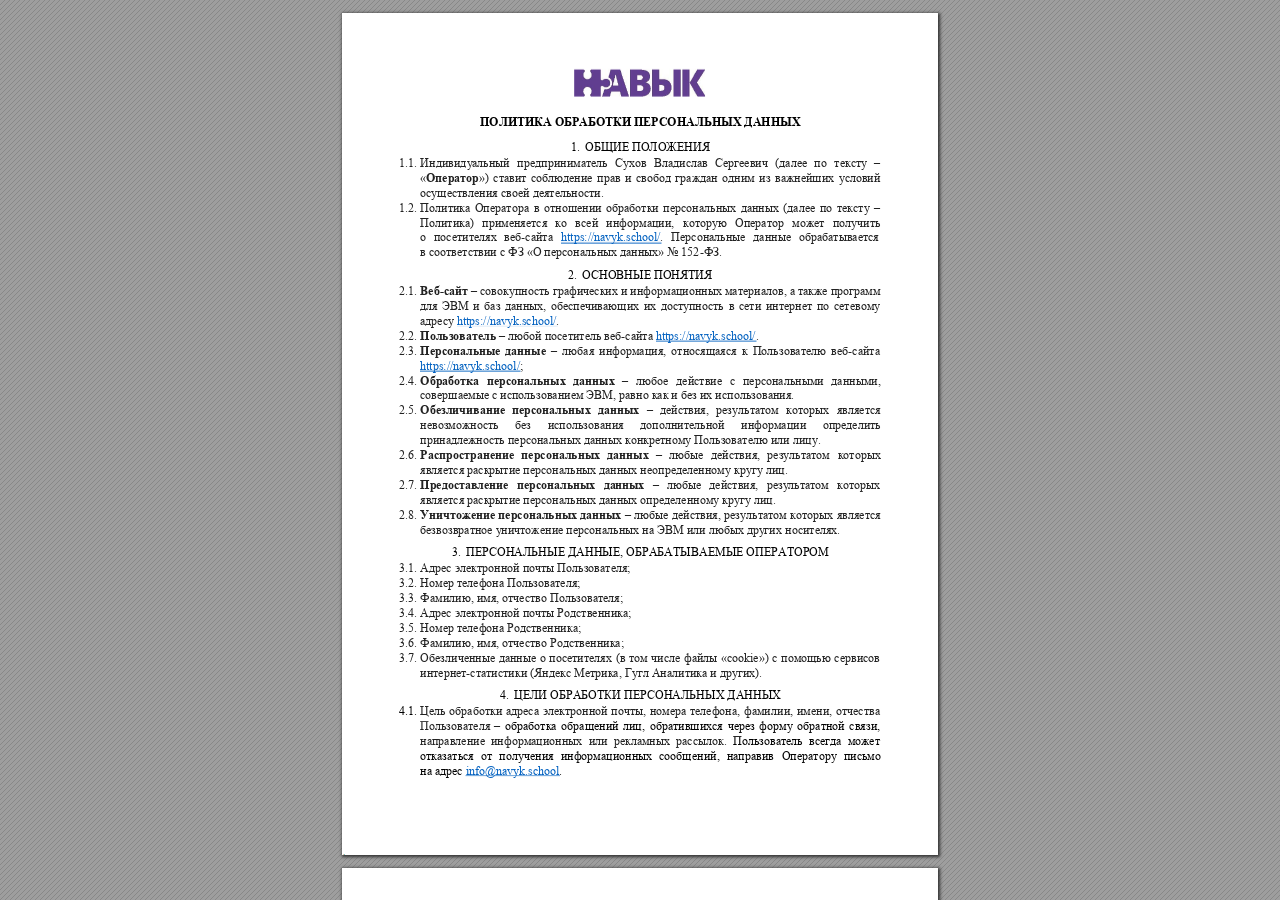
==== commit cddacfcb: "update docs" ====
--- a/html-documents/privacy-policy-navyk.html
+++ b/html-documents/privacy-policy-navyk.html
@@ -19,329 +19,315 @@
  */@keyframes fadein{from{opacity:0}to{opacity:1}}@-webkit-keyframes fadein{from{opacity:0}to{opacity:1}}@keyframes swing{0{transform:rotate(0)}10%{transform:rotate(0)}90%{transform:rotate(720deg)}100%{transform:rotate(720deg)}}@-webkit-keyframes swing{0{-webkit-transform:rotate(0)}10%{-webkit-transform:rotate(0)}90%{-webkit-transform:rotate(720deg)}100%{-webkit-transform:rotate(720deg)}}@media screen{#sidebar{background-color:#2f3236;background-image:url("[data-uri]")}#outline{font-family:Georgia,Times,"Times New Roman",serif;font-size:13px;margin:2em 1em}#outline ul{padding:0}#outline li{list-style-type:none;margin:1em 0}#outline li>ul{margin-left:1em}#outline a,#outline a:visited,#outline a:hover,#outline a:active{line-height:1.2;color:#e8e8e8;text-overflow:ellipsis;white-space:nowrap;text-decoration:none;display:block;overflow:hidden;outline:0}#outline a:hover{color:#0cf}#page-container{background-color:#9e9e9e;background-image:url("[data-uri]");-webkit-transition:left 500ms;transition:left 500ms}.pf{margin:13px auto;box-shadow:1px 1px 3px 1px #333;border-collapse:separate}.pc.opened{-webkit-animation:fadein 100ms;animation:fadein 100ms}.loading-indicator.active{-webkit-animation:swing 1.5s ease-in-out .01s infinite alternate none;animation:swing 1.5s ease-in-out .01s infinite alternate none}.checked{background:no-repeat url([data-uri])}}</style>
 <style type="text/css">
 .ff0{font-family:sans-serif;visibility:hidden;}
-@font-face{font-family:ff1;src:url('[data-uri]